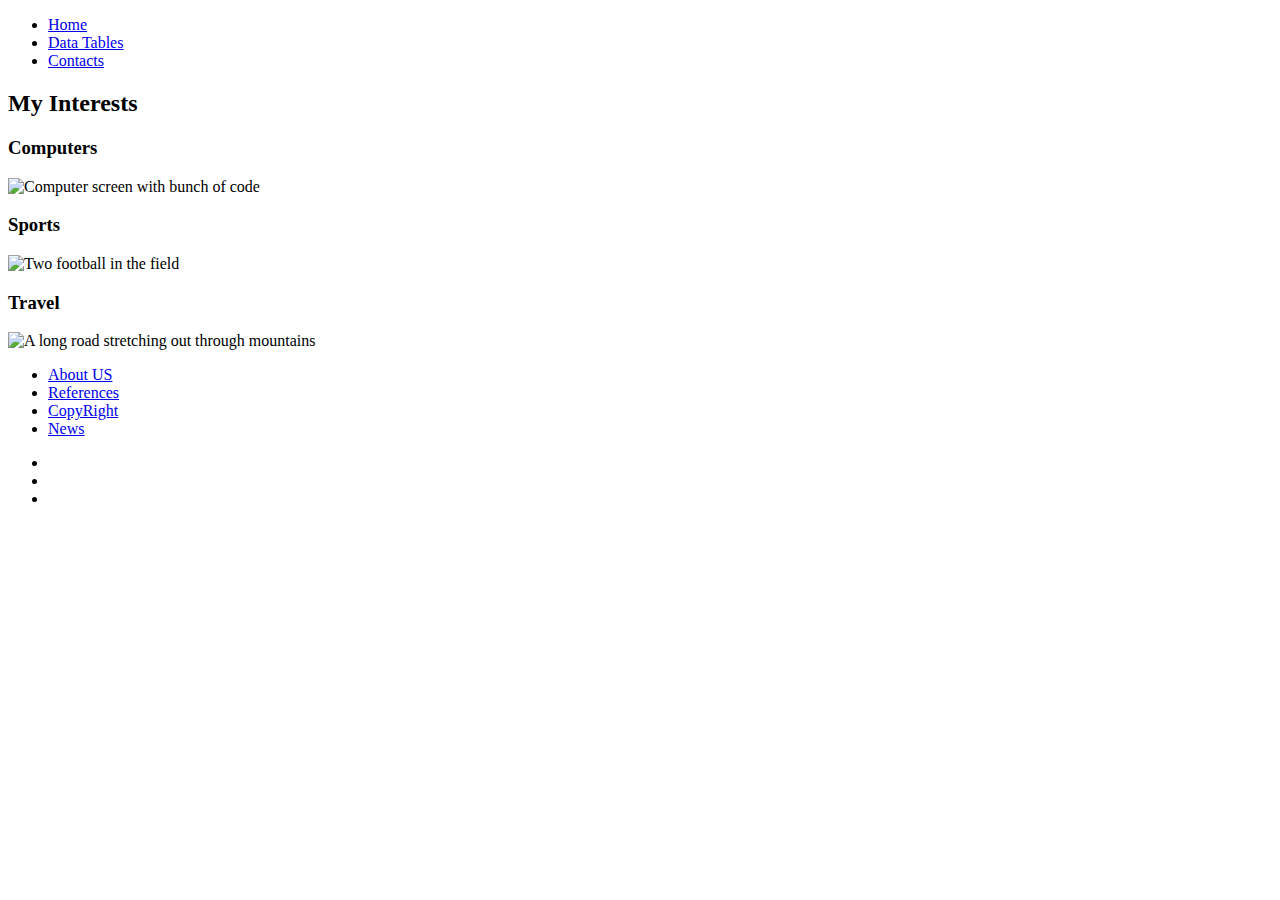
==== interest.html @ 8357ee2d "changed the name of folder" ====
<!DOCTYPE html>
<html lang="en">
    <head>
        <meta charset="UTF-8">
        <meta http-equiv="X-UA-Compatible" content="IE=Edge">
        <meta name="viewport" content="width=device-width, initial-scale=1.0">
        <title>Topic Interest page</title>
        <link rel="stylesheet" href="/global.css">
       
        <script src="https://kit.fontawesome.com/8d064ea2e4.js" crossorigin="anonymous"></script>

    </head>

    <body>
        <!--Nav bar for header-->
        <header>
            <nav id="top-nav">
            <!-- <div ="title"><h1>Textile Waste</h1></div> -->
                <ul>
                    <li><a href="./index.html">Home</a></li> <!--Home page-->
                    <li><a href="./dataTables.html">Data Tables</a></li>
                    <li><a href="./contacts.html">Contacts</a></li>
                </ul>
            </nav>

        </header>

        <main>
            <h2 id="page2">My  Interests</h2>

            <div class="interest1">
                <h3>Computers</h3>
                <img src="./images/markus-spiske-Skf7HxARcoc-unsplash.jpg" alt="Computer screen with bunch of code" style="height: 300px;width:300px;">
            </div>
            
            <div class="interest2">
                <h3>Sports</h3>
                <img src="./images/travel-nomades-JO19K0HDDXI-unsplash.jpg" alt="Two football in the field" style="height:300px; width:300px;">
            </div>

            <div class="interest3">
                <h3>Travel</h3>
                <img src="./images/jake-blucker-tMzCrBkM99Y-unsplash.jpg" alt="A long road stretching out through mountains"  style="height:300px; width:300px">
            </div>

        </main>

        <!--footer-->
        <footer>
            <!--footer pages-->
            <nav>
                <ul>
                    <li><a href="./aboutUs.html">About US</a></li>
                    <li><a href=".#">References</a></li>
                    <li><a href="#">CopyRight</a></li>
                    <li><a href="#">News</a></li>
                </ul>
            </nav>
            <div></div>
            <!--social icons with links-->
            <div id="social">
                <ul>
                    <li>
                        <a href="https://www.facebook.com"><i class="fa-brands fa-facebook"></i></a>
                    </li>
                    <li>
                        <a href="https://www.instagram.com/?hl=en"><i class="fa-brands fa-instagram"></i></a>
                    </li>
                    <li>
                        <a href="https://twitter.com/?lang=en"><i class="fa-brands fa-twitter"></i></a>
                    </li>

                </ul>
            </div>

        </footer>
    </body>
</html>
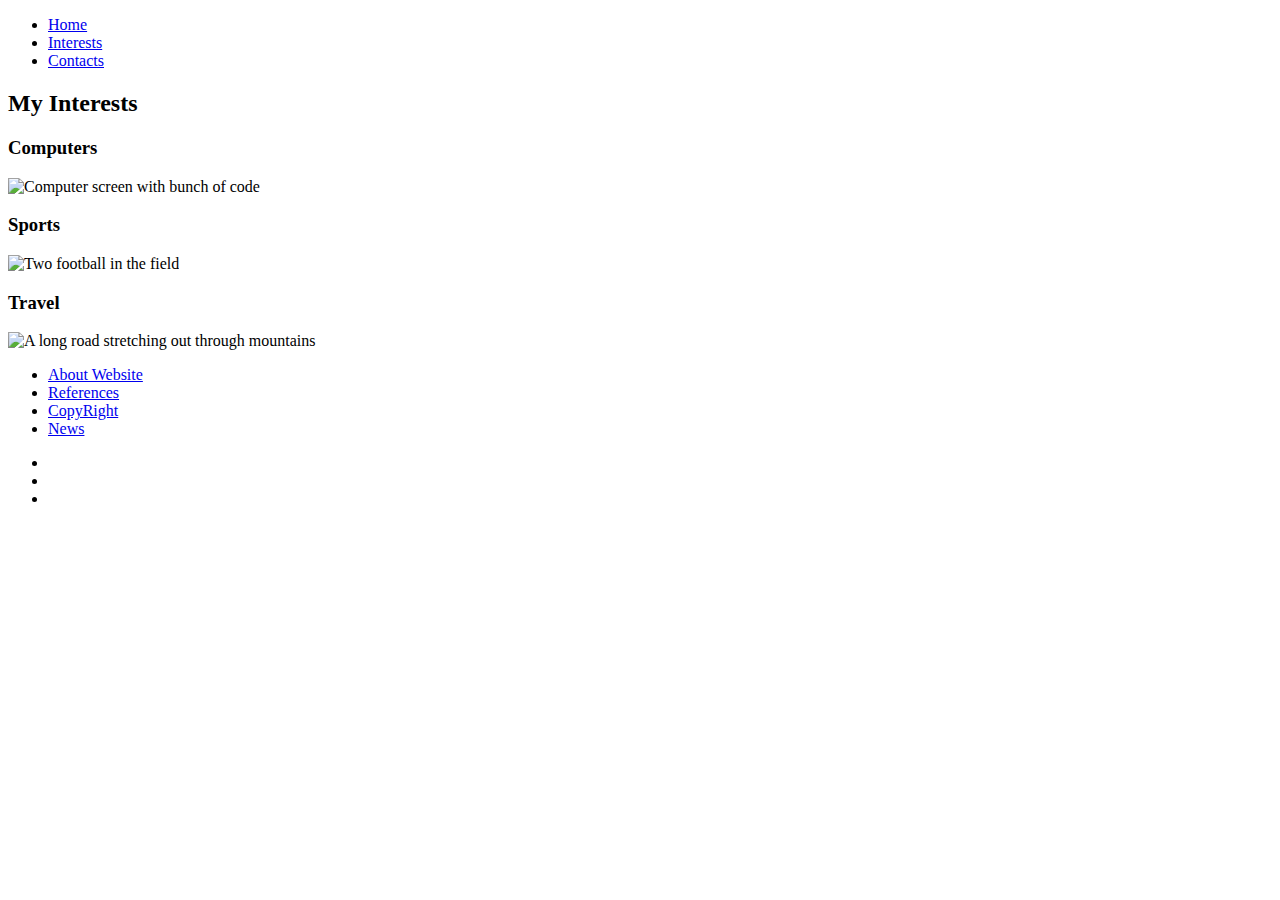
==== commit 805dc3fc: "minor changes to Nav" ====
--- a/interest.html
+++ b/interest.html
@@ -5,7 +5,7 @@
         <meta http-equiv="X-UA-Compatible" content="IE=Edge">
         <meta name="viewport" content="width=device-width, initial-scale=1.0">
         <title>Topic Interest page</title>
-        <link rel="stylesheet" href="/global.css">
+        <link rel="stylesheet" href="./global.css">
        
         <script src="https://kit.fontawesome.com/8d064ea2e4.js" crossorigin="anonymous"></script>
 
@@ -18,7 +18,7 @@
             <!-- <div ="title"><h1>Textile Waste</h1></div> -->
                 <ul>
                     <li><a href="./index.html">Home</a></li> <!--Home page-->
-                    <li><a href="./dataTables.html">Data Tables</a></li>
+                    <li><a href="./interest.html">Interests</a></li>
                     <li><a href="./contacts.html">Contacts</a></li>
                 </ul>
             </nav>
@@ -50,7 +50,7 @@
             <!--footer pages-->
             <nav>
                 <ul>
-                    <li><a href="./aboutUs.html">About US</a></li>
+                    <li><a href="./aboutUs.html">About Website</a></li>
                     <li><a href=".#">References</a></li>
                     <li><a href="#">CopyRight</a></li>
                     <li><a href="#">News</a></li>
